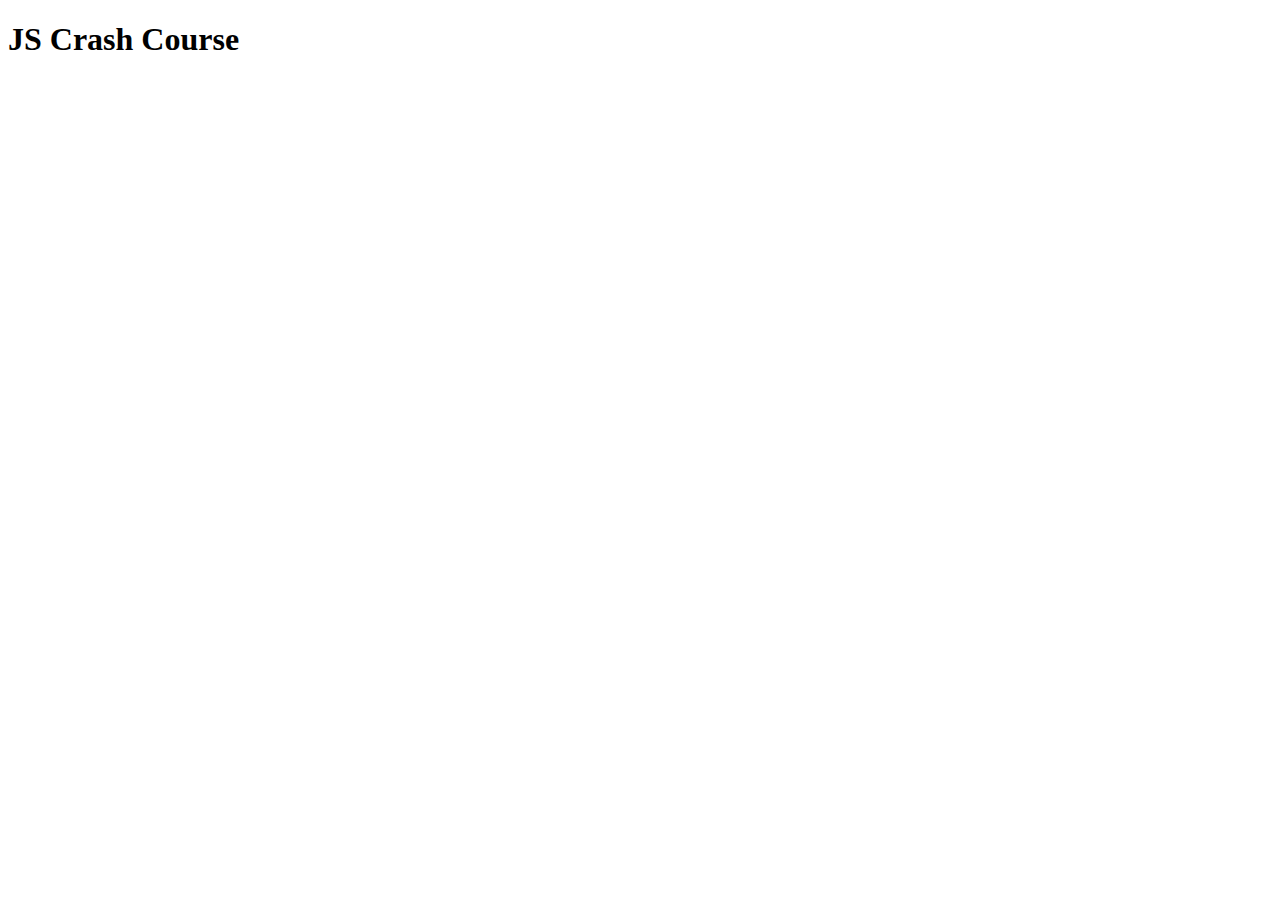
==== index.html @ 8312a9e1 "Add files via upload" ====
<!DOCTYPE html>
<html lang="en">
    <head>
        <meta charset="UTF-8">
        <meta name="viewport" content="width=device-width,initial-scale=1.0">
        <meta http-equiv="X-UA-Compatible" content="ie=edge">
        <title>JS Crash Course</title>
    </head>
    <body>
        <header>
            <h1>JS Crash Course</h1>
        </header>
        <script src="main.js">

        </script>
    </body>
</html>
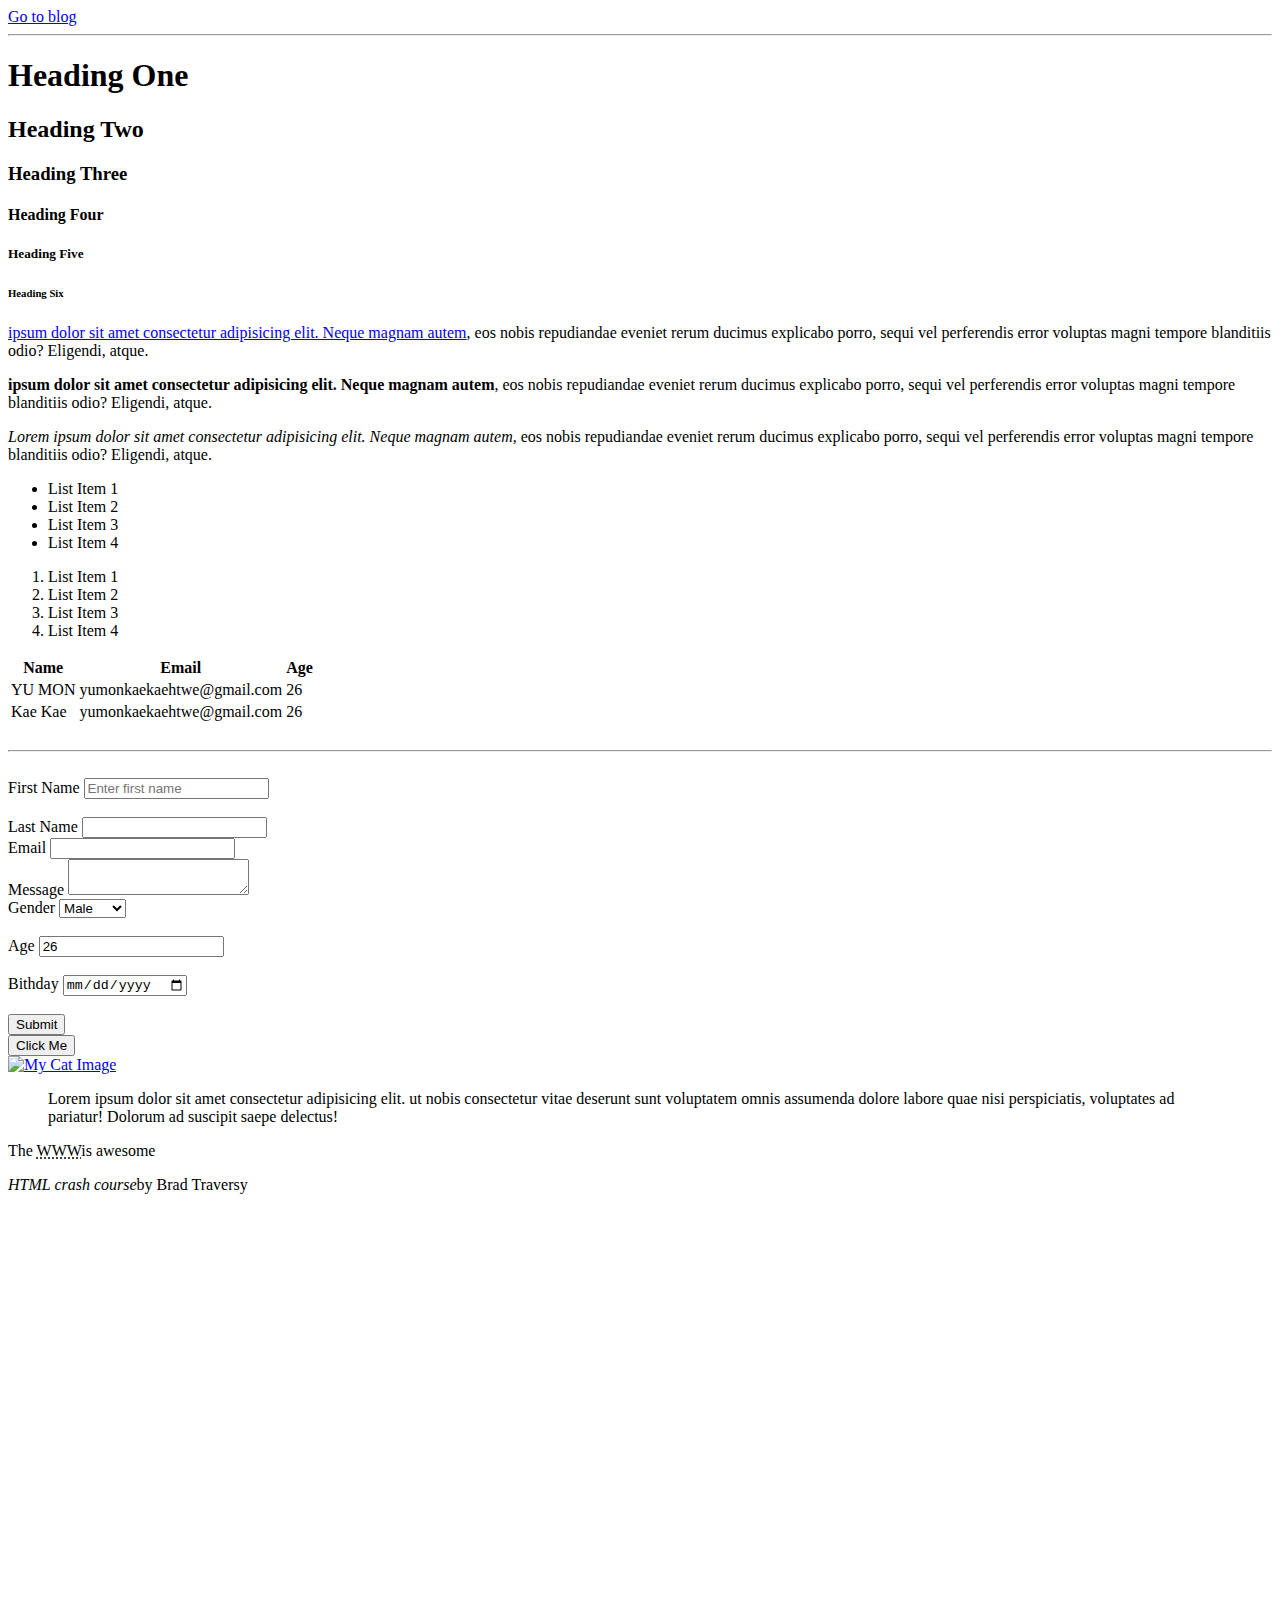
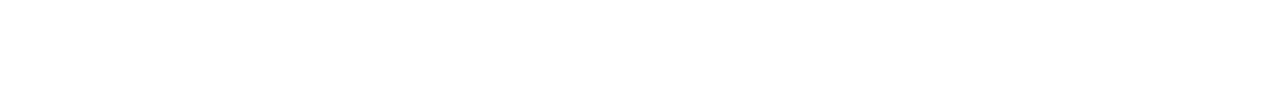
==== commit 6aa18008: "Add files via upload" ====
--- a/index.html
+++ b/index.html
@@ -1,17 +1,137 @@
 <!DOCTYPE html>
-<html lang="en">
+<html>
     <head>
-        <meta charset="UTF-8">
-        <meta name="viewport" content="width=device-width,initial-scale=1.0">
-        <meta http-equiv="X-UA-Compatible" content="ie=edge">
-        <title>JS Crash Course</title>
+        <title>
+            HTML Cheat Sheet
+        </title>
     </head>
-    <body>
-        <header>
-            <h1>JS Crash Course</h1>
-        </header>
-        <script src="main.js">
+    <body> 
+        <a href="blog.html">Go to blog</a>
+        <hr>
+        <!-- Headings -->
+        <h1>Heading One</h1>
+        <h2>Heading Two</h2>
+        <h3>Heading Three</h3>
+        <h4>Heading Four</h4>
+        <h5>Heading Five</h5>
+        <h6>Heading Six</h6>
+        <!-- Paragraph -->
+        <p>
+            <a href="https://www.youtube.com/watch?v=UB1O30fR-EE"> ipsum dolor sit amet consectetur adipisicing elit.
+             Neque magnam autem</a>, eos nobis repudiandae eveniet rerum ducimus explicabo porro,
+             sequi vel perferendis error voluptas magni tempore blanditiis odio? Eligendi, atque.
+        </p>
+        <p>
+            <strong> ipsum dolor sit amet consectetur adipisicing elit.
+             Neque magnam autem</strong>, eos nobis repudiandae eveniet rerum ducimus explicabo porro,
+             sequi vel perferendis error voluptas magni tempore blanditiis odio? Eligendi, atque.
+        </p>
+        <p>
+            <em>Lorem ipsum dolor sit amet consectetur adipisicing elit.
+             Neque magnam autem</em>, eos nobis repudiandae eveniet rerum ducimus explicabo porro,
+             sequi vel perferendis error voluptas magni tempore blanditiis odio? Eligendi, atque.
+        </p>
+        <!-- Lists -->
+        <ul>
+            <li>List Item 1</li>
+            <li>List Item 2</li>
+            <li>List Item 3</li>
+            <li>List Item 4</li>
+        </ul>
+        <ol>
+            <li>List Item 1</li>
+            <li>List Item 2</li>
+            <li>List Item 3</li>
+            <li>List Item 4</li>
+        </ol>
+        <!-- Table -->
+        <table>
+            <thead>
+                <tr>
+                    <th>Name</th>
+                    <th>Email</th>
+                    <th>Age</th>
+                </tr>
+            </thead>
+            <tbody>
+                <tr>
+                    <td>YU MON</td>
+                    <td>yumonkaekaehtwe@gmail.com</td>
+                    <td>26</td>
+                </tr>
+                <tr>
+                    <td>Kae Kae</td>
+                    <td>yumonkaekaehtwe@gmail.com</td>
+                    <td>26</td>
+                </tr>
+            </tbody>
+        </table>
 
-        </script>
+        <br>
+        <hr>
+        <br>
+
+        <!-- Forms -->
+        <form action="process.php" method="POST">
+            <div>
+                <label>First Name</label>
+                <input type="text" name="firstName" placeholder="Enter first name">    
+            </div>
+            <br>
+            <div>
+                <label>Last Name</label>
+                <input type="text" name="LastName">  
+            </div>  
+            <div>
+                <label>Email</label>
+                <input type="email" name="email">  
+            </div>  
+            <div>
+                <label>Message</label>
+                <textarea name="message"></textarea>
+            </div>  
+            <div>
+                <label>Gender</label>
+                <select name="gender">
+                    <option value="male">Male</option>
+                    <option value="female">Female</option>
+                    <option value="other">Other</option>
+                </select> 
+            </div>
+            <br>
+            <div>
+                <label>Age</label>
+                <input type="number" name="age" value="26">
+            </div>
+            <br>
+            <div>
+                <label>Bithday</label>
+                <input type="date" name="birthday">
+            </div>
+            <br>
+            <input type="submit" name="submit" value="Submit">
+        </form>
+
+        <!-- Button-->
+        <button>Click Me</button>
+
+        <br>
+
+        <!-- Image -->
+        <a href="images/cat.jpg">
+            <img src="images/cat.jpg" alt="My Cat Image" width="200">
+        </a>
+
+        <!-- Quotations -->
+        <blockquote cite="https://traversymedia.com">
+            Lorem ipsum dolor sit amet consectetur adipisicing elit.
+            ut nobis consectetur vitae deserunt sunt voluptatem omnis assumenda dolore labore quae nisi perspiciatis, voluptates ad pariatur! Dolorum 
+            ad suscipit saepe delectus!
+        </blockquote>
+
+        <p>The <abbr title="World Wide web">WWW</abbr>is awesome</p>
+        <p><cite>HTML crash course</cite>by Brad Traversy</p>
+        <div style="margin-top: 500px;"></div>
+      
     </body>
-</html> +</html>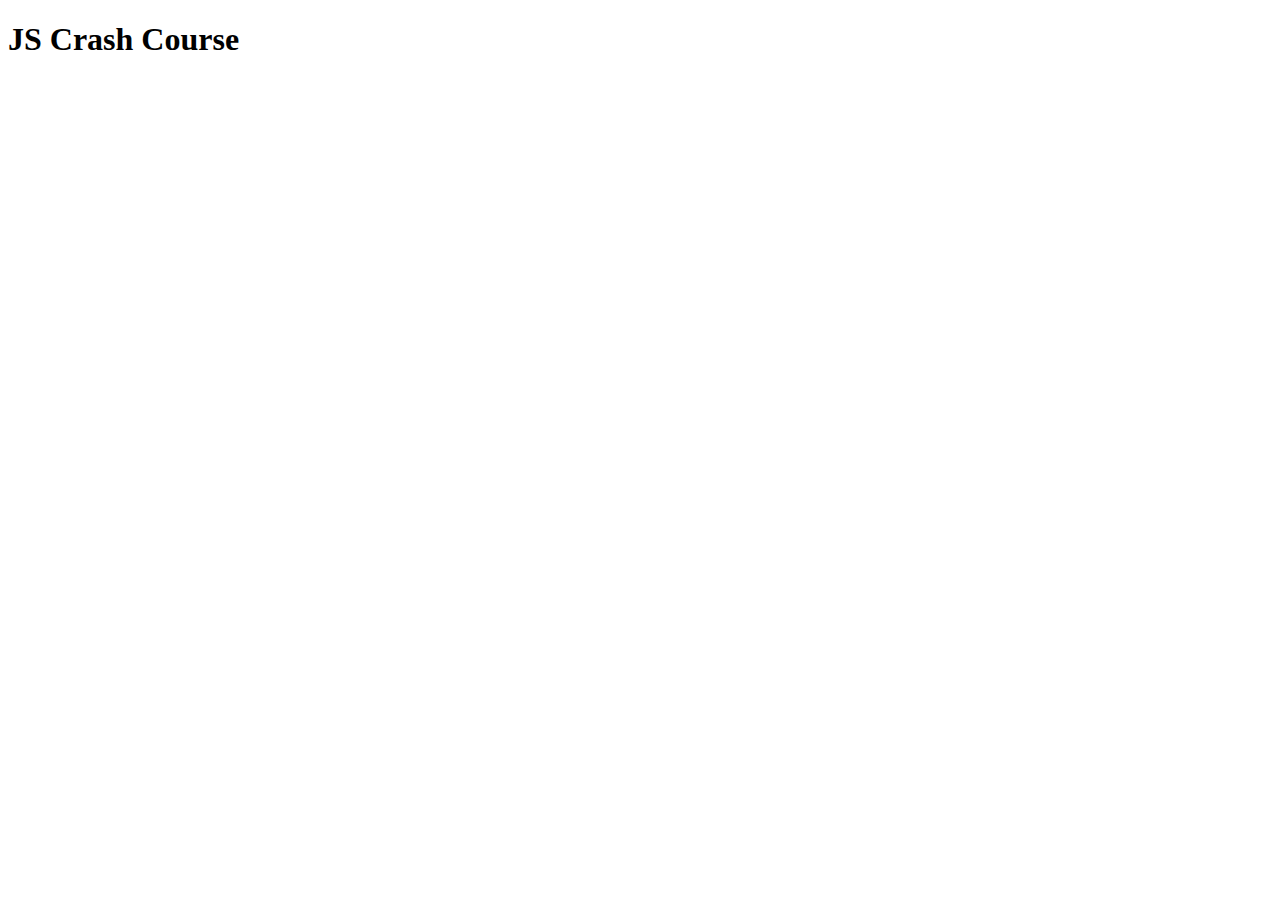
==== commit 113c824e: "Add files via upload" ====
--- a/index.html
+++ b/index.html
@@ -1,137 +1,17 @@
 <!DOCTYPE html>
-<html>
+<html lang="en">
     <head>
-        <title>
-            HTML Cheat Sheet
-        </title>
+        <meta charset="UTF-8">
+        <meta name="viewport" content="width=device-width,initial-scale=1.0">
+        <meta http-equiv="X-UA-Compatible" content="ie=edge">
+        <title>JS Crash Course</title>
     </head>
-    <body> 
-        <a href="blog.html">Go to blog</a>
-        <hr>
-        <!-- Headings -->
-        <h1>Heading One</h1>
-        <h2>Heading Two</h2>
-        <h3>Heading Three</h3>
-        <h4>Heading Four</h4>
-        <h5>Heading Five</h5>
-        <h6>Heading Six</h6>
-        <!-- Paragraph -->
-        <p>
-            <a href="https://www.youtube.com/watch?v=UB1O30fR-EE"> ipsum dolor sit amet consectetur adipisicing elit.
-             Neque magnam autem</a>, eos nobis repudiandae eveniet rerum ducimus explicabo porro,
-             sequi vel perferendis error voluptas magni tempore blanditiis odio? Eligendi, atque.
-        </p>
-        <p>
-            <strong> ipsum dolor sit amet consectetur adipisicing elit.
-             Neque magnam autem</strong>, eos nobis repudiandae eveniet rerum ducimus explicabo porro,
-             sequi vel perferendis error voluptas magni tempore blanditiis odio? Eligendi, atque.
-        </p>
-        <p>
-            <em>Lorem ipsum dolor sit amet consectetur adipisicing elit.
-             Neque magnam autem</em>, eos nobis repudiandae eveniet rerum ducimus explicabo porro,
-             sequi vel perferendis error voluptas magni tempore blanditiis odio? Eligendi, atque.
-        </p>
-        <!-- Lists -->
-        <ul>
-            <li>List Item 1</li>
-            <li>List Item 2</li>
-            <li>List Item 3</li>
-            <li>List Item 4</li>
-        </ul>
-        <ol>
-            <li>List Item 1</li>
-            <li>List Item 2</li>
-            <li>List Item 3</li>
-            <li>List Item 4</li>
-        </ol>
-        <!-- Table -->
-        <table>
-            <thead>
-                <tr>
-                    <th>Name</th>
-                    <th>Email</th>
-                    <th>Age</th>
-                </tr>
-            </thead>
-            <tbody>
-                <tr>
-                    <td>YU MON</td>
-                    <td>yumonkaekaehtwe@gmail.com</td>
-                    <td>26</td>
-                </tr>
-                <tr>
-                    <td>Kae Kae</td>
-                    <td>yumonkaekaehtwe@gmail.com</td>
-                    <td>26</td>
-                </tr>
-            </tbody>
-        </table>
+    <body>
+        <header>
+            <h1>JS Crash Course</h1>
+        </header>
+        <script src="main.js">
 
-        <br>
-        <hr>
-        <br>
-
-        <!-- Forms -->
-        <form action="process.php" method="POST">
-            <div>
-                <label>First Name</label>
-                <input type="text" name="firstName" placeholder="Enter first name">    
-            </div>
-            <br>
-            <div>
-                <label>Last Name</label>
-                <input type="text" name="LastName">  
-            </div>  
-            <div>
-                <label>Email</label>
-                <input type="email" name="email">  
-            </div>  
-            <div>
-                <label>Message</label>
-                <textarea name="message"></textarea>
-            </div>  
-            <div>
-                <label>Gender</label>
-                <select name="gender">
-                    <option value="male">Male</option>
-                    <option value="female">Female</option>
-                    <option value="other">Other</option>
-                </select> 
-            </div>
-            <br>
-            <div>
-                <label>Age</label>
-                <input type="number" name="age" value="26">
-            </div>
-            <br>
-            <div>
-                <label>Bithday</label>
-                <input type="date" name="birthday">
-            </div>
-            <br>
-            <input type="submit" name="submit" value="Submit">
-        </form>
-
-        <!-- Button-->
-        <button>Click Me</button>
-
-        <br>
-
-        <!-- Image -->
-        <a href="images/cat.jpg">
-            <img src="images/cat.jpg" alt="My Cat Image" width="200">
-        </a>
-
-        <!-- Quotations -->
-        <blockquote cite="https://traversymedia.com">
-            Lorem ipsum dolor sit amet consectetur adipisicing elit.
-            ut nobis consectetur vitae deserunt sunt voluptatem omnis assumenda dolore labore quae nisi perspiciatis, voluptates ad pariatur! Dolorum 
-            ad suscipit saepe delectus!
-        </blockquote>
-
-        <p>The <abbr title="World Wide web">WWW</abbr>is awesome</p>
-        <p><cite>HTML crash course</cite>by Brad Traversy</p>
-        <div style="margin-top: 500px;"></div>
-      
+        </script>
     </body>
-</html>+</html> 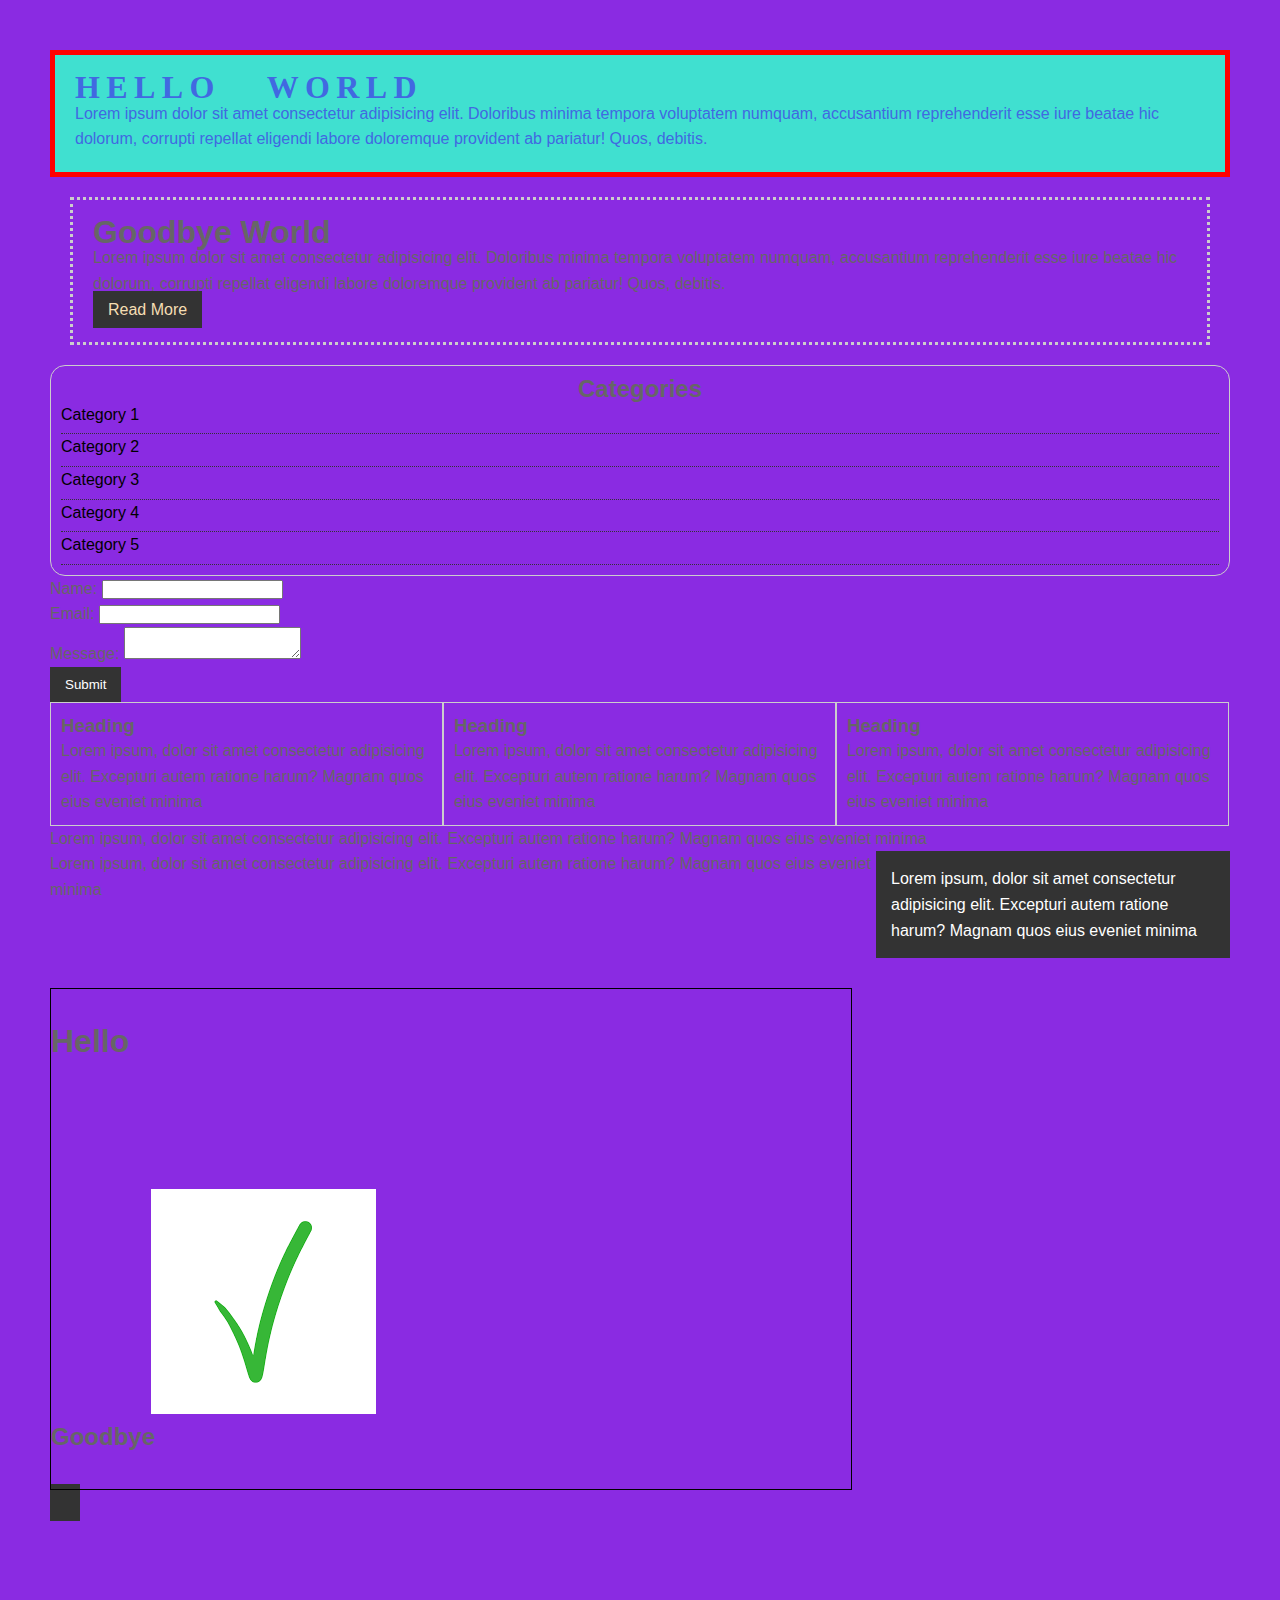
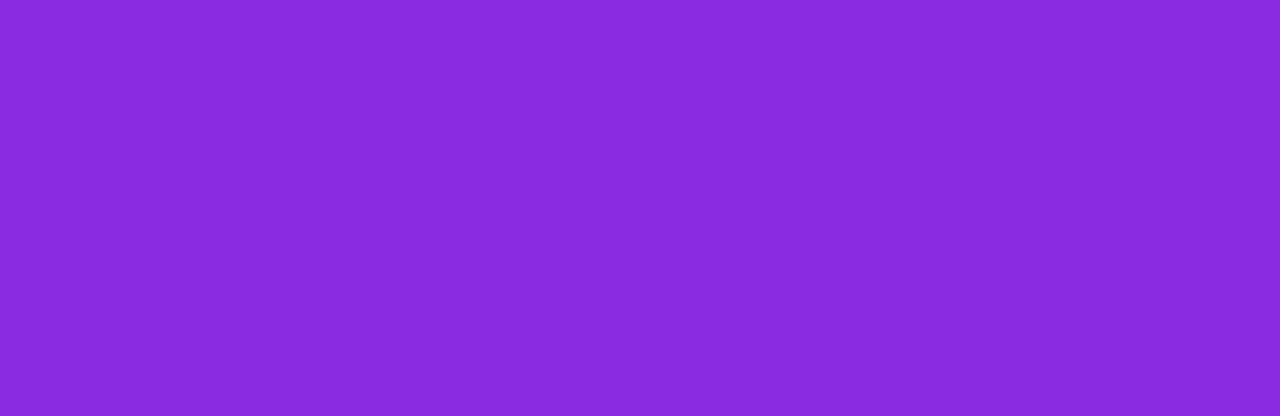
==== commit e7482f15: "Add files via upload" ====
--- a/index.html
+++ b/index.html
@@ -1,17 +1,114 @@
 <!DOCTYPE html>
-<html lang="en">
+<html>
     <head>
-        <meta charset="UTF-8">
-        <meta name="viewport" content="width=device-width,initial-scale=1.0">
-        <meta http-equiv="X-UA-Compatible" content="ie=edge">
-        <title>JS Crash Course</title>
+        <title>CSS Cheat Sheet</title>
+        <link rel="stylesheet" type="text/css" href="css/style.css">
     </head>
     <body>
-        <header>
-            <h1>JS Crash Course</h1>
-        </header>
-        <script src="main.js">
+        <div class="box-1">
+        <h1>Hello World</h1>
+         Lorem ipsum dolor sit amet consectetur adipisicing elit.
+         Doloribus minima tempora voluptatem numquam, 
+        accusantium reprehenderit esse iure beatae hic dolorum, 
+        corrupti repellat eligendi labore doloremque provident 
+        ab pariatur! Quos, debitis.
+        </div>
+        <div class="box-2">
+            <h1>Goodbye World</h1>
+             <p>Lorem ipsum dolor sit amet consectetur adipisicing elit.
+             Doloribus minima tempora voluptatem numquam, 
+            accusantium reprehenderit esse iure beatae hic dolorum, 
+            corrupti repellat eligendi labore doloremque provident 
+            ab pariatur! Quos, debitis.
+            </p>
+            <a class="button" href="">Read More</a>
+        </div>
 
-        </script>
+        <div class="categories">
+            <h2>Categories</h2>
+                <ul>
+                    <li><a href="#">Category 1</a></li>
+                    <li><a href="#">Category 2</a></li>
+                    <li><a href="#">Category 3</a></li>
+                    <li><a href="#">Category 4</a></li>
+                    <li><a href="#">Category 5</a></li>
+                </ul>
+        </div>
+        
+        <form>
+            <div class="form-group">
+                <label>Name: </label>
+                <input type="text" name="name">
+            </div>
+            <div class="form-group">
+                <label>Email: </label>
+                <input type="text" name="email">
+            </div>
+            <div class="form-group">
+                <label>Message: </label>
+                <textarea name="message"></textarea>
+            </div>
+            <input class="button" type="submit" value="Submit" name="" >
+        </form>
+
+        <div class="block">
+            <h3>Heading</h3>
+            <p>
+                Lorem ipsum, dolor sit amet consectetur adipisicing elit. 
+                Excepturi autem ratione harum? Magnam quos eius eveniet minima
+            </p>
+            
+        </div>
+        <div class="block">
+            <h3>Heading</h3>
+            <p>
+                Lorem ipsum, dolor sit amet consectetur adipisicing elit. 
+                Excepturi autem ratione harum? Magnam quos eius eveniet minima
+            </p>
+            
+        </div>
+        <div class="block">
+            <h3>Heading</h3>
+            <p>
+                Lorem ipsum, dolor sit amet consectetur adipisicing elit. 
+                Excepturi autem ratione harum? Magnam quos eius eveniet minima
+            </p>
+            
+        </div>
+
+        <div class="clr">
+            <p>
+                Lorem ipsum, dolor sit amet consectetur adipisicing elit. 
+                Excepturi autem ratione harum? Magnam quos eius eveniet minima
+            </p>
+        </div>
+
+        <div id="main-block">
+            <p>
+                Lorem ipsum, dolor sit amet consectetur adipisicing elit. 
+                Excepturi autem ratione harum? Magnam quos eius eveniet minima
+            </p>
+        </div>
+
+        <div id="sidebar">
+            <p>
+                Lorem ipsum, dolor sit amet consectetur adipisicing elit. 
+                Excepturi autem ratione harum? Magnam quos eius eveniet minima
+            </p>
+        </div>
+
+        <div class="clr"></div>
+
+        <div class="p-box">
+            <h1>Hello</h1>
+            <h2>Goodbye</h2>
+        </div>
+
+        
+
+        <a class="fix-me button" href=""></a>
+
+        <div style="margin-top: 500px;"></div>
+
     </body>
-</html> +</html>--- a/css/style.css
+++ b/css/style.css
@@ -0,0 +1,212 @@
+*{
+    margin: 0;
+    padding: 0%;
+}
+body{
+    background-color: blueviolet;
+    color: #666;
+
+
+font-family: Arial, Helvetica, sans-serif;
+font-size:16px;
+font-weight:normal;
+/* Same as above */
+font: normal 16px Arial,Helvetica,sans-serif;
+
+line-height: 1.6em;
+margin: 50px;
+
+}
+
+a{
+    text-decoration: none;
+    color: #000;
+}
+
+a:hover{
+    color: violet;
+}
+
+a:active{
+    color: tomato;
+}
+
+a:visited{
+    color: wheat;
+}
+
+.container{
+    width: 80%;
+    margin: 10px;
+}
+
+.button{
+    background-color: #333;
+    color: #fff;
+    padding: 10px 15px;
+    border: none;
+}
+
+.button :hover{
+    background: red;
+    color: #fff;
+}
+
+.clr{
+    clear: both;
+}
+
+.box-1{
+    background-color: turquoise;
+    color:royalblue;
+
+    border-right: 5px red solid;
+    border-left:5px red solid;
+    border-top: 5px red solid;
+    border-bottom:5px red solid;
+    /* Same as above */
+    border: 5px red solid;
+    border-width: 3px;
+    border-bottom-width: 10px;
+    border-top-style: dotted;
+
+    border: 5px red solid;
+
+    padding-top: 20px;
+    padding-bottom: 20px;
+    padding-right: 20px;
+    padding-left: 20px;
+    /* Same as above */
+    padding: 20px;
+
+    margin-top: 20px;
+    margin: 20px 0;
+
+}
+
+.box-1 h1{
+    font-family: Tahoma;
+    font-weight: 800;
+    font-style: initial;
+    text-decoration: unset;
+    text-transform: uppercase;
+    letter-spacing: 0.2em;
+    word-spacing: 1em;
+}
+
+.box-2{
+    border: 3px dotted #ccc;
+    padding: 20px;
+    margin: 20px;
+}
+
+.categories{
+    border: 1px #ccc solid;
+    padding: 10px;
+    border-radius: 15px;
+}
+
+.categories h2{
+    text-align: center;
+}
+
+.categories ul{
+    padding: 0;
+    list-style: square;
+    list-style: none;
+}
+
+.categories li{
+    padding-bottom: 6px;
+    border-bottom: dotted 1px #333;
+    /* list-style-image: url('../images/checkmark.png'); *//
+}
+
+.my-form{
+    padding: 20px;
+}
+
+.my-form .form-group{
+    padding-bottom: 15px;
+} 
+
+.my-form label{
+    display: block;
+}
+
+.my-form input[type="text"], .my-form textarea{
+    padding: 8px;
+    width: 100%;
+}
+
+.my-form input[type="submit"]{
+    background-color: #333;
+    color: #fff;
+    padding: 10px 15px;
+
+}
+
+.block{
+    float: left;
+    width: 33.3%;
+    border:1px solid #ccc;
+    padding: 10px;
+    box-sizing: border-box;
+}
+
+#main-block{
+    float: left;
+    width: 70%;
+}
+
+#sidebar{
+    float: right;
+    width: 30%;
+    background-color: #333;
+    color: #fff;
+    padding: 15px;
+    box-sizing: border-box;
+}
+
+.p-box{
+    width: 800px;
+    height: 500px;
+    border: 1px solid #000;
+    margin-top: 30px;
+    position: relative;
+    background-image: url('../images/checkmark.png');
+    background-repeat: no-repeat;
+    background-position: 100px 200px;
+}
+
+.p-box h1{
+    position: absolute;
+    top: 40px;
+}
+
+.p-box h2{
+    position: absolute;
+    bottom: 40px;
+    right: ;
+}
+
+.fix-me{
+    padding: fixed;
+    top: 400px;
+}
+
+.my-list li:first-child{
+    background: red;
+}
+
+.my-list li:last-child{
+    background: blue;
+}
+
+.my-list li:nth-child(5){
+    background: yellow;
+}
+
+.my-list li:nth-child(even){
+    background: gray;
+}
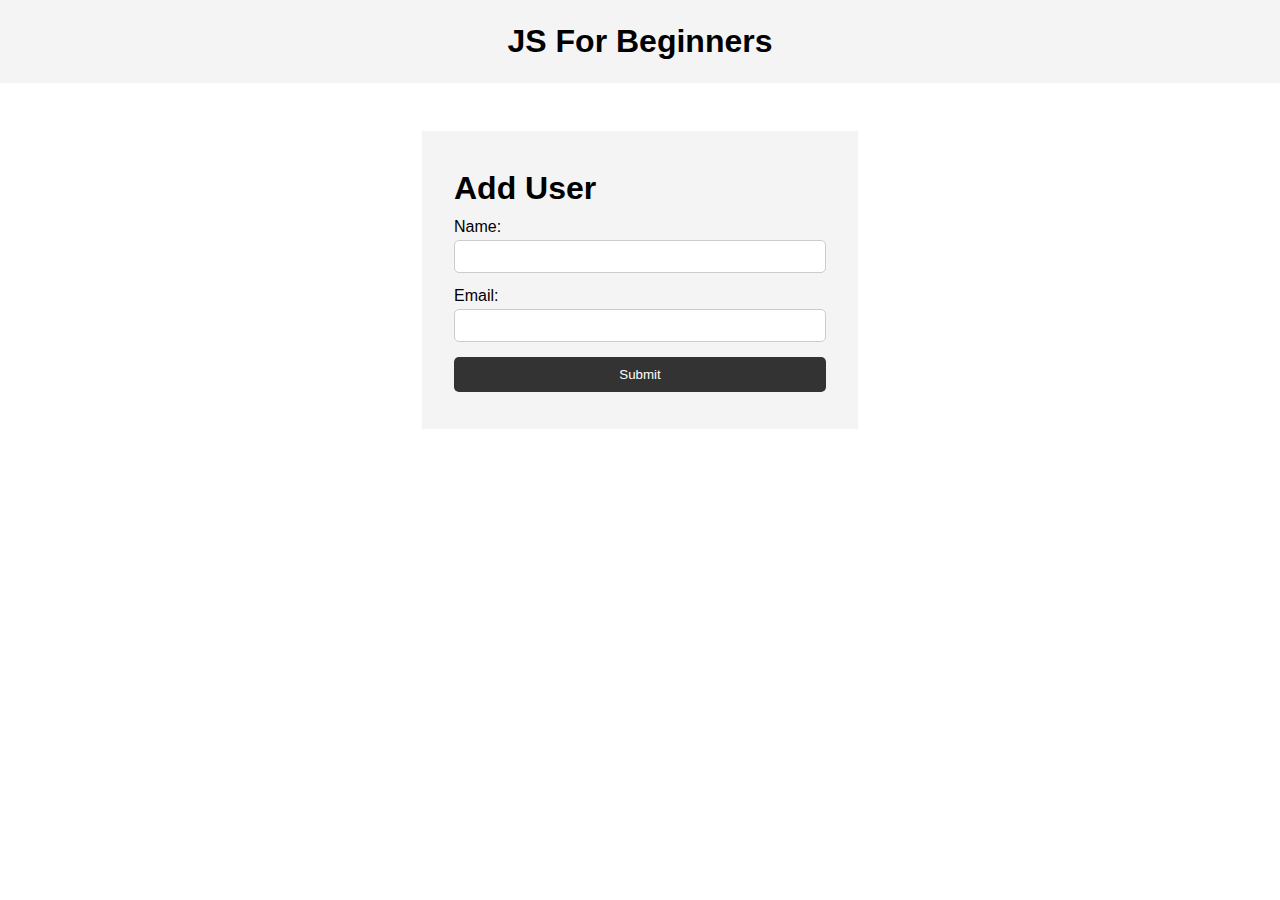
==== commit 73e3e503: "Add files via upload" ====
--- a/index.html
+++ b/index.html
@@ -1,114 +1,42 @@
 <!DOCTYPE html>
-<html>
-    <head>
-        <title>CSS Cheat Sheet</title>
-        <link rel="stylesheet" type="text/css" href="css/style.css">
-    </head>
-    <body>
-        <div class="box-1">
-        <h1>Hello World</h1>
-         Lorem ipsum dolor sit amet consectetur adipisicing elit.
-         Doloribus minima tempora voluptatem numquam, 
-        accusantium reprehenderit esse iure beatae hic dolorum, 
-        corrupti repellat eligendi labore doloremque provident 
-        ab pariatur! Quos, debitis.
+<html lang="en">
+  <head>
+    <meta charset="UTF-8" />
+    <meta name="viewport" content="width=device-width, initial-scale=1.0" />
+    <meta http-equiv="X-UA-Compatible" content="ie=edge" />
+    <title>JS For Beginners</title>
+    <link rel="stylesheet" href="style.css">
+  </head>
+  <body>
+    <header>
+      <h1>JS For Beginners</h1>
+    </header>
+
+    <section class="container">
+      <form id="my-form">
+        <h1>Add User</h1>
+        <div class="msg"></div>
+        <div>
+          <label for="name">Name:</label>
+          <input type="text" id="name">
         </div>
-        <div class="box-2">
-            <h1>Goodbye World</h1>
-             <p>Lorem ipsum dolor sit amet consectetur adipisicing elit.
-             Doloribus minima tempora voluptatem numquam, 
-            accusantium reprehenderit esse iure beatae hic dolorum, 
-            corrupti repellat eligendi labore doloremque provident 
-            ab pariatur! Quos, debitis.
-            </p>
-            <a class="button" href="">Read More</a>
+        <div>
+          <label for="email">Email:</label>
+          <input type="text" id="email">
         </div>
+        <input class="btn" type="submit" value="Submit">
+      </form>
 
-        <div class="categories">
-            <h2>Categories</h2>
-                <ul>
-                    <li><a href="#">Category 1</a></li>
-                    <li><a href="#">Category 2</a></li>
-                    <li><a href="#">Category 3</a></li>
-                    <li><a href="#">Category 4</a></li>
-                    <li><a href="#">Category 5</a></li>
-                </ul>
-        </div>
-        
-        <form>
-            <div class="form-group">
-                <label>Name: </label>
-                <input type="text" name="name">
-            </div>
-            <div class="form-group">
-                <label>Email: </label>
-                <input type="text" name="email">
-            </div>
-            <div class="form-group">
-                <label>Message: </label>
-                <textarea name="message"></textarea>
-            </div>
-            <input class="button" type="submit" value="Submit" name="" >
-        </form>
+      <ul id="users"></ul>
 
-        <div class="block">
-            <h3>Heading</h3>
-            <p>
-                Lorem ipsum, dolor sit amet consectetur adipisicing elit. 
-                Excepturi autem ratione harum? Magnam quos eius eveniet minima
-            </p>
-            
-        </div>
-        <div class="block">
-            <h3>Heading</h3>
-            <p>
-                Lorem ipsum, dolor sit amet consectetur adipisicing elit. 
-                Excepturi autem ratione harum? Magnam quos eius eveniet minima
-            </p>
-            
-        </div>
-        <div class="block">
-            <h3>Heading</h3>
-            <p>
-                Lorem ipsum, dolor sit amet consectetur adipisicing elit. 
-                Excepturi autem ratione harum? Magnam quos eius eveniet minima
-            </p>
-            
-        </div>
+      <!-- <ul class="items">
+        <li class="item">Item 1</li>
+        <li class="item">Item 2</li>
+        <li class="item">Item 3</li>
+      </ul> -->
+    </section>
+    
 
-        <div class="clr">
-            <p>
-                Lorem ipsum, dolor sit amet consectetur adipisicing elit. 
-                Excepturi autem ratione harum? Magnam quos eius eveniet minima
-            </p>
-        </div>
-
-        <div id="main-block">
-            <p>
-                Lorem ipsum, dolor sit amet consectetur adipisicing elit. 
-                Excepturi autem ratione harum? Magnam quos eius eveniet minima
-            </p>
-        </div>
-
-        <div id="sidebar">
-            <p>
-                Lorem ipsum, dolor sit amet consectetur adipisicing elit. 
-                Excepturi autem ratione harum? Magnam quos eius eveniet minima
-            </p>
-        </div>
-
-        <div class="clr"></div>
-
-        <div class="p-box">
-            <h1>Hello</h1>
-            <h2>Goodbye</h2>
-        </div>
-
-        
-
-        <a class="fix-me button" href=""></a>
-
-        <div style="margin-top: 500px;"></div>
-
-    </body>
-</html>+    <script src="main.js"></script>
+  </body>
+</html>
--- a/style.css
+++ b/style.css
@@ -0,0 +1,77 @@
+* {
+    margin: 0;
+    padding: 0;
+    box-sizing: border-box;
+  }
+  
+  body {
+    font-family: Arial, Helvetica, sans-serif;
+    line-height: 1.6;
+  }
+  
+  ul {
+    list-style: none;
+  }
+  
+  ul li {
+    padding: 5px;
+    background: #f4f4f4;
+    margin: 5px 0;
+  }
+  
+  header {
+    background: #f4f4f4;
+    padding: 1rem;
+    text-align: center;
+  }
+  
+  .container {
+    margin: auto;
+    width: 500px;
+    overflow: auto;
+    padding: 3rem 2rem;
+  }
+  
+  #my-form {
+    padding: 2rem;
+    background: #f4f4f4;
+  }
+  
+  #my-form label {
+    display: block;
+  }
+  
+  #my-form input[type='text'] {
+    width: 100%;
+    padding: 8px;
+    margin-bottom: 10px;
+    border-radius: 5px;
+    border: 1px solid #ccc;
+  }
+  
+  .btn {
+    display: block;
+    width: 100%;
+    padding: 10px 15px;
+    border: 0;
+    background: #333;
+    color: #fff;
+    border-radius: 5px;
+    margin: 5px 0;
+  }
+  
+  .btn:hover {
+    background: #444;
+  }
+  
+  .bg-dark {
+    background: #333;
+    color: #fff;
+  }
+  
+  .error {
+    background: orangered;
+    color: #fff;
+    padding: 5px;
+    margin: 5px;
+  }